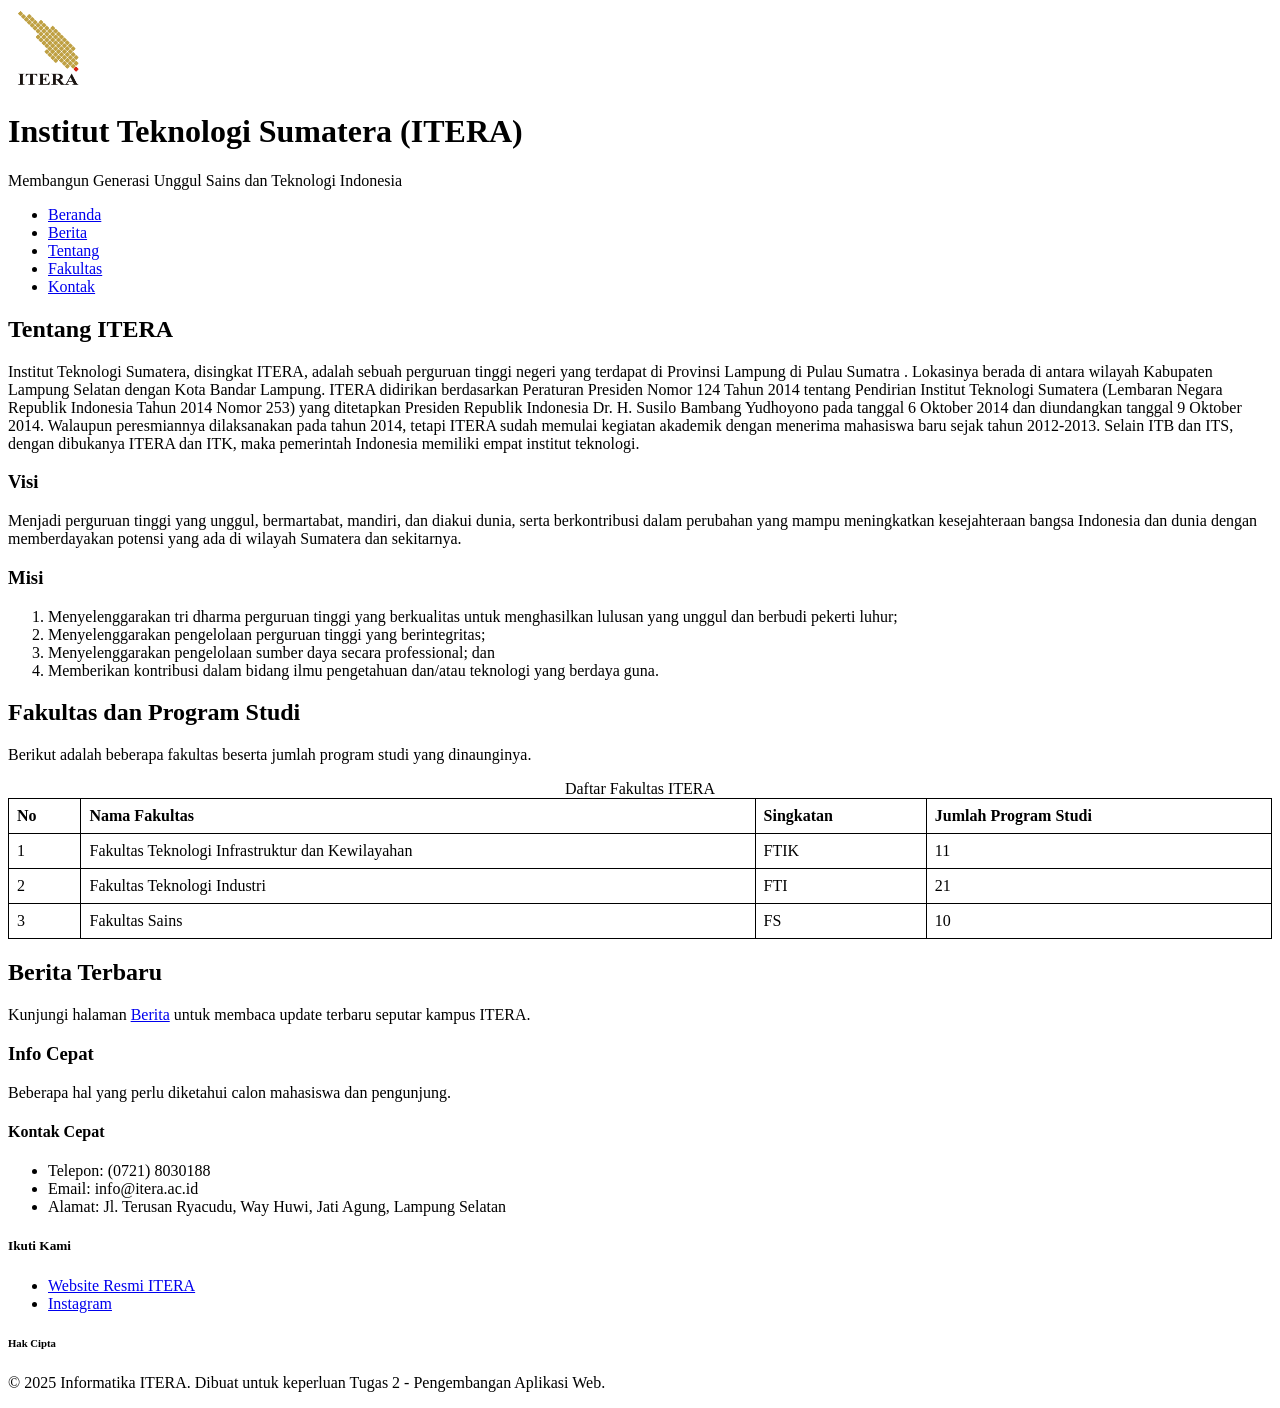
==== tugas-2/index.html @ 771b698c "initial commit" ====
<!DOCTYPE html>
<html lang="id">
<head>
  <meta charset="UTF-8">
  <meta name="viewport" content="width=device-width, initial-scale=1.0">
  <title>ITERA - Institut Teknologi Sumatera</title>
  <meta name="description" content="Website resmi Institut Teknologi Sumatera (ITERA) - Tugas 2 Pengembangan Aplikasi Web">
  <style>
    table {
      border-collapse: collapse;
      border-spacing: 0;
      width: 100%;
    }

    th, td {
      border: 1px solid #000;
      padding: 8px;
      text-align: left;
    }
  </style>
</head>
<body>

  <header>
    <img src="images/Logo_ITERA.png" alt="Logo Institut Teknologi Sumatera" width="80" height="80">
    <h1>Institut Teknologi Sumatera (ITERA)</h1>
    <p>Membangun Generasi Unggul Sains dan Teknologi Indonesia</p>

    <nav aria-label="Navigasi utama">
      <ul>
        <li><a href="index.html">Beranda</a></li>
        <li><a href="berita.html">Berita</a></li>
        <li><a href="#tentang">Tentang</a></li>
        <li><a href="#fakultas">Fakultas</a></li>
        <li><a href="#kontak">Kontak</a></li>
      </ul>
    </nav>
  </header>

  <main>

    <section id="tentang" aria-labelledby="tentang-heading">
      <h2 id="tentang-heading">Tentang ITERA</h2>
      <p>
        Institut Teknologi Sumatera, disingkat ITERA, adalah sebuah perguruan tinggi negeri yang terdapat di Provinsi Lampung di Pulau Sumatra .
        Lokasinya berada di antara wilayah Kabupaten Lampung Selatan dengan Kota Bandar Lampung.
        ITERA didirikan berdasarkan Peraturan Presiden Nomor 124 Tahun 2014 tentang Pendirian Institut Teknologi Sumatera (Lembaran Negara Republik Indonesia Tahun 2014 Nomor 253) yang ditetapkan Presiden Republik Indonesia Dr. H. Susilo Bambang Yudhoyono pada tanggal 6 Oktober 2014 dan diundangkan tanggal 9 Oktober 2014.
        Walaupun peresmiannya dilaksanakan pada tahun 2014, tetapi ITERA sudah memulai kegiatan akademik dengan menerima mahasiswa baru sejak tahun 2012-2013. Selain ITB dan ITS, dengan dibukanya ITERA dan ITK, maka pemerintah Indonesia memiliki empat institut teknologi.
      </p>

      <article>
        <h3>Visi</h3>
        <p>
          Menjadi perguruan tinggi yang unggul, bermartabat, mandiri, dan diakui dunia, serta berkontribusi dalam perubahan yang mampu meningkatkan kesejahteraan bangsa Indonesia dan dunia dengan memberdayakan potensi yang ada di wilayah Sumatera dan sekitarnya.
        </p>
      </article>

      <article>
        <h3>Misi</h3>
        <ol>
          <li>Menyelenggarakan tri dharma perguruan tinggi yang berkualitas untuk menghasilkan lulusan yang unggul dan berbudi pekerti luhur;</li>
          <li>Menyelenggarakan pengelolaan perguruan tinggi yang berintegritas;</li>
          <li>Menyelenggarakan pengelolaan sumber daya secara professional; dan</li>
          <li>Memberikan kontribusi dalam bidang ilmu pengetahuan dan/atau teknologi yang berdaya guna.</li>
      </article>
    </section>

    <section id="fakultas" aria-labelledby="fakultas-heading">
      <h2 id="fakultas-heading">Fakultas dan Program Studi</h2>
      <p>Berikut adalah beberapa fakultas beserta jumlah program studi yang dinaunginya.</p>

      <table>
        <caption>Daftar Fakultas ITERA</caption>
        <thead>
          <tr>
            <th scope="col">No</th>
            <th scope="col">Nama Fakultas</th>
            <th scope="col">Singkatan</th>
            <th scope="col">Jumlah Program Studi</th>
          </tr>
        </thead>
        <tbody>
          <tr>
            <td>1</td>
            <td>Fakultas Teknologi Infrastruktur dan Kewilayahan</td>
            <td>FTIK</td>
            <td>11</td>
          </tr>
          <tr>
            <td>2</td>
            <td>Fakultas Teknologi Industri</td>
            <td>FTI</td>
            <td>21</td>
          </tr>
          <tr>
            <td>3</td>
            <td>Fakultas Sains</td>
            <td>FS</td>
            <td>10</td>
          </tr>

        </tbody>
      </table>
    </section>

    <section aria-labelledby="berita-terbaru-heading">
      <h2 id="berita-terbaru-heading">Berita Terbaru</h2>
      <p>Kunjungi halaman <a href="berita.html">Berita</a> untuk membaca update terbaru seputar kampus ITERA.</p>
    </section>

    <aside aria-labelledby="info-cepat-heading">
      <h3 id="info-cepat-heading">Info Cepat</h3>
      <p>Beberapa hal yang perlu diketahui calon mahasiswa dan pengunjung.</p>

      <h4>Kontak Cepat</h4>
      <ul>
        <li>Telepon: (0721) 8030188</li>
        <li>Email: info@itera.ac.id</li>
        <li>Alamat: Jl. Terusan Ryacudu, Way Huwi, Jati Agung, Lampung Selatan</li>
      </ul>
    </aside>

  </main>

  <footer id="kontak">
    <h5>Ikuti Kami</h5>
    <ul>
      <li><a href="https://www.itera.ac.id">Website Resmi ITERA</a></li>
      <li><a href="https://www.instagram.com/itera_official">Instagram</a></li>
    </ul>
    <h6>Hak Cipta</h6>
    <p>&copy; 2025 Informatika ITERA. Dibuat untuk keperluan Tugas 2 - Pengembangan Aplikasi Web.</p>
  </footer>

</body>
</html>
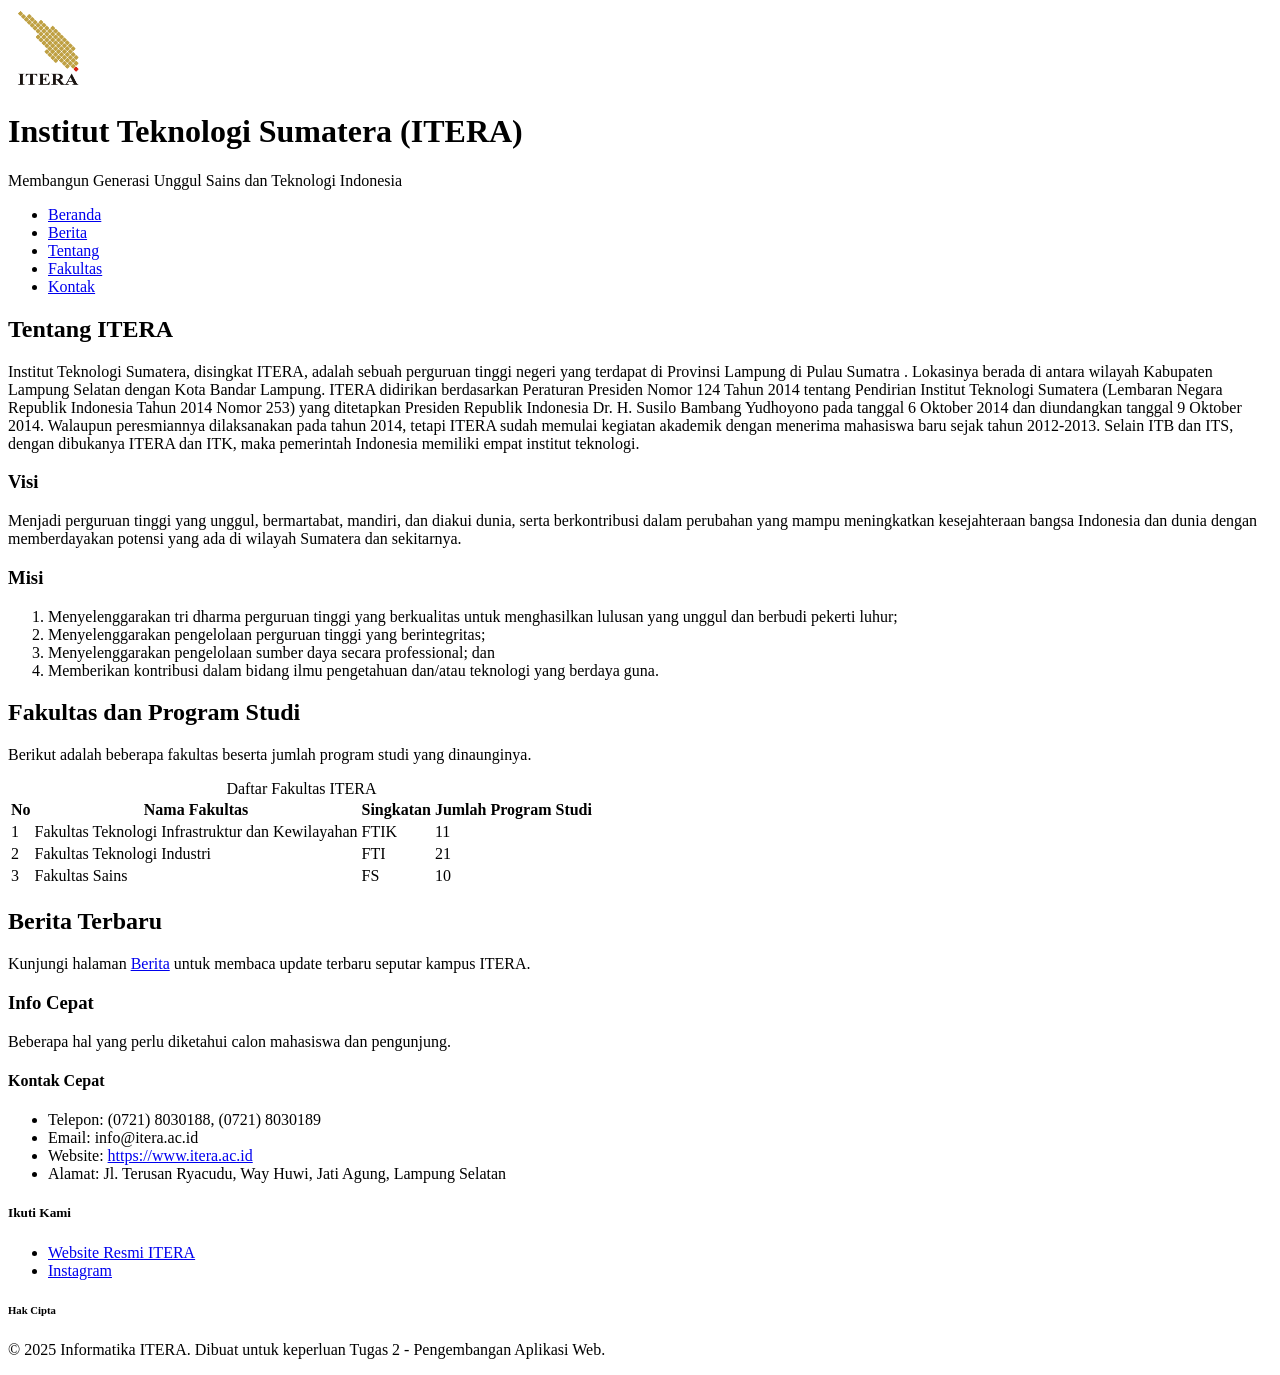
==== commit 7204c9b3: "chage stucture" ====
--- a/tugas-2/index.html
+++ b/tugas-2/index.html
@@ -5,19 +5,6 @@
   <meta name="viewport" content="width=device-width, initial-scale=1.0">
   <title>ITERA - Institut Teknologi Sumatera</title>
   <meta name="description" content="Website resmi Institut Teknologi Sumatera (ITERA) - Tugas 2 Pengembangan Aplikasi Web">
-  <style>
-    table {
-      border-collapse: collapse;
-      border-spacing: 0;
-      width: 100%;
-    }
-
-    th, td {
-      border: 1px solid #000;
-      padding: 8px;
-      text-align: left;
-    }
-  </style>
 </head>
 <body>
 
@@ -114,8 +101,9 @@
 
       <h4>Kontak Cepat</h4>
       <ul>
-        <li>Telepon: (0721) 8030188</li>
+        <li>Telepon: (0721) 8030188, (0721) 8030189</li>
         <li>Email: info@itera.ac.id</li>
+        <li>Website: <a href="https://www.itera.ac.id">https://www.itera.ac.id</a></li>
         <li>Alamat: Jl. Terusan Ryacudu, Way Huwi, Jati Agung, Lampung Selatan</li>
       </ul>
     </aside>
@@ -126,7 +114,7 @@
     <h5>Ikuti Kami</h5>
     <ul>
       <li><a href="https://www.itera.ac.id">Website Resmi ITERA</a></li>
-      <li><a href="https://www.instagram.com/itera_official">Instagram</a></li>
+      <li><a href="https://www.instagram.com/iteraofficial">Instagram</a></li>
     </ul>
     <h6>Hak Cipta</h6>
     <p>&copy; 2025 Informatika ITERA. Dibuat untuk keperluan Tugas 2 - Pengembangan Aplikasi Web.</p>
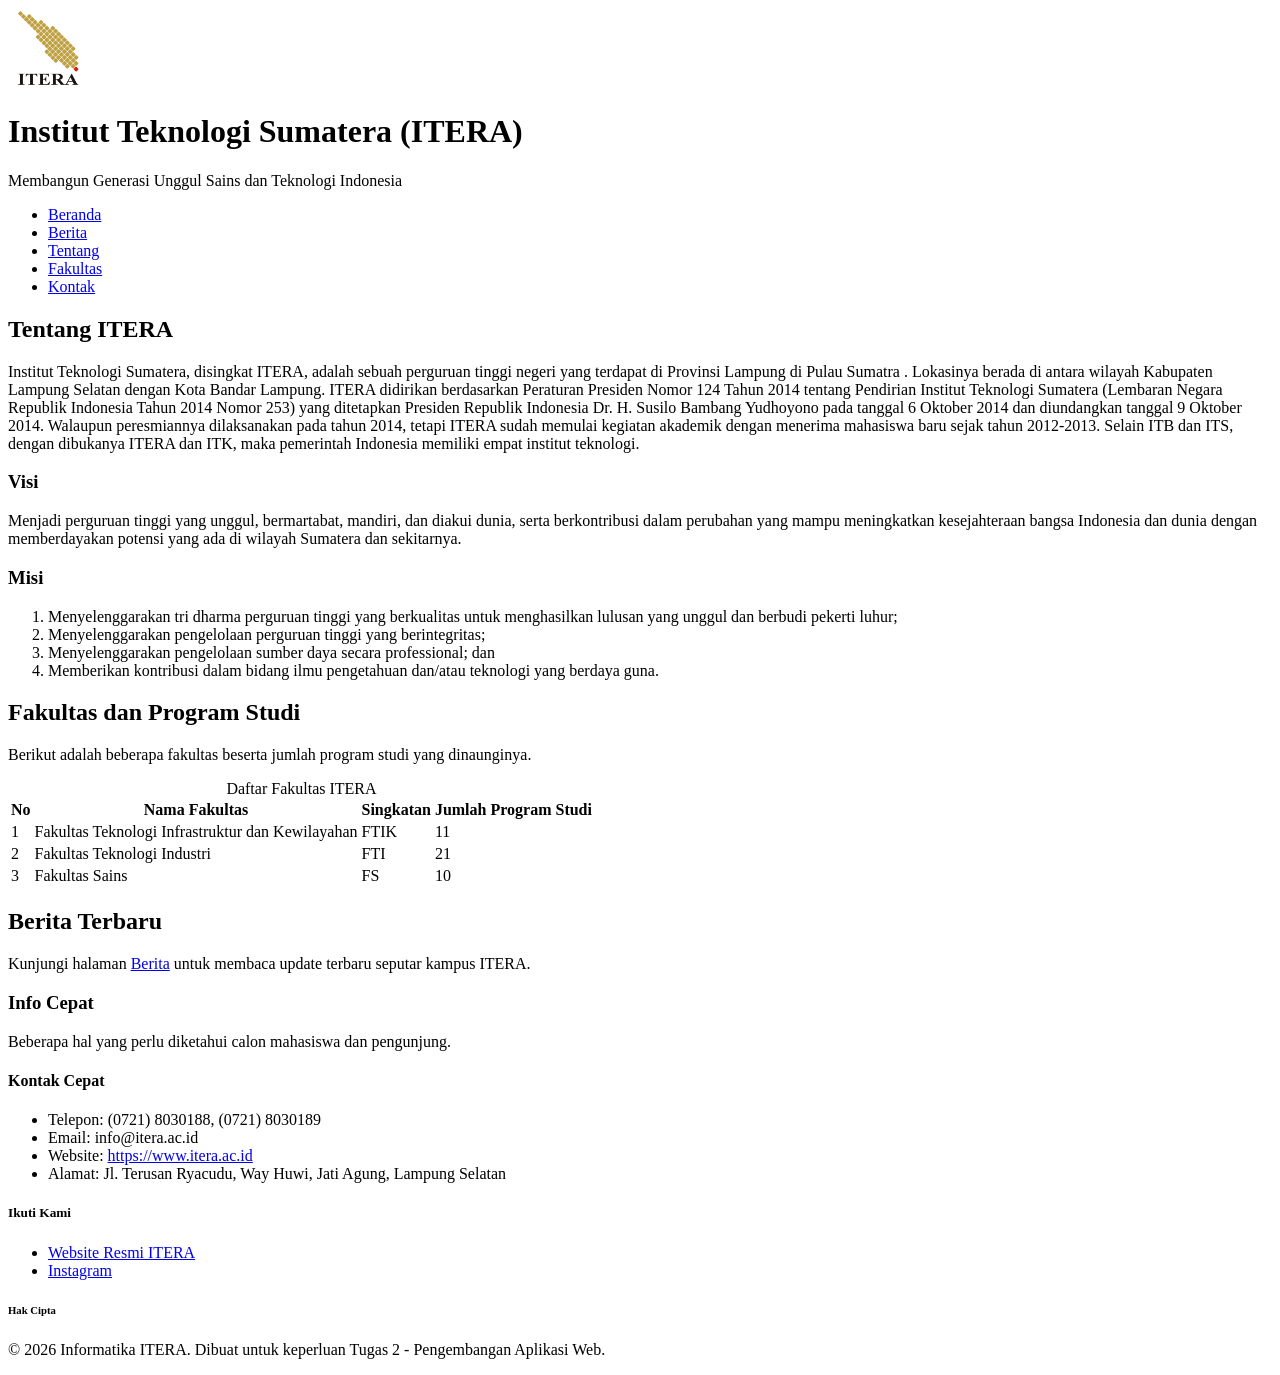
==== commit 6eec6622: "fix footer" ====
--- a/tugas-2/index.html
+++ b/tugas-2/index.html
@@ -117,7 +117,7 @@
       <li><a href="https://www.instagram.com/iteraofficial">Instagram</a></li>
     </ul>
     <h6>Hak Cipta</h6>
-    <p>&copy; 2025 Informatika ITERA. Dibuat untuk keperluan Tugas 2 - Pengembangan Aplikasi Web.</p>
+    <p>&copy; 2026 Informatika ITERA. Dibuat untuk keperluan Tugas 2 - Pengembangan Aplikasi Web.</p>
   </footer>
 
 </body>
